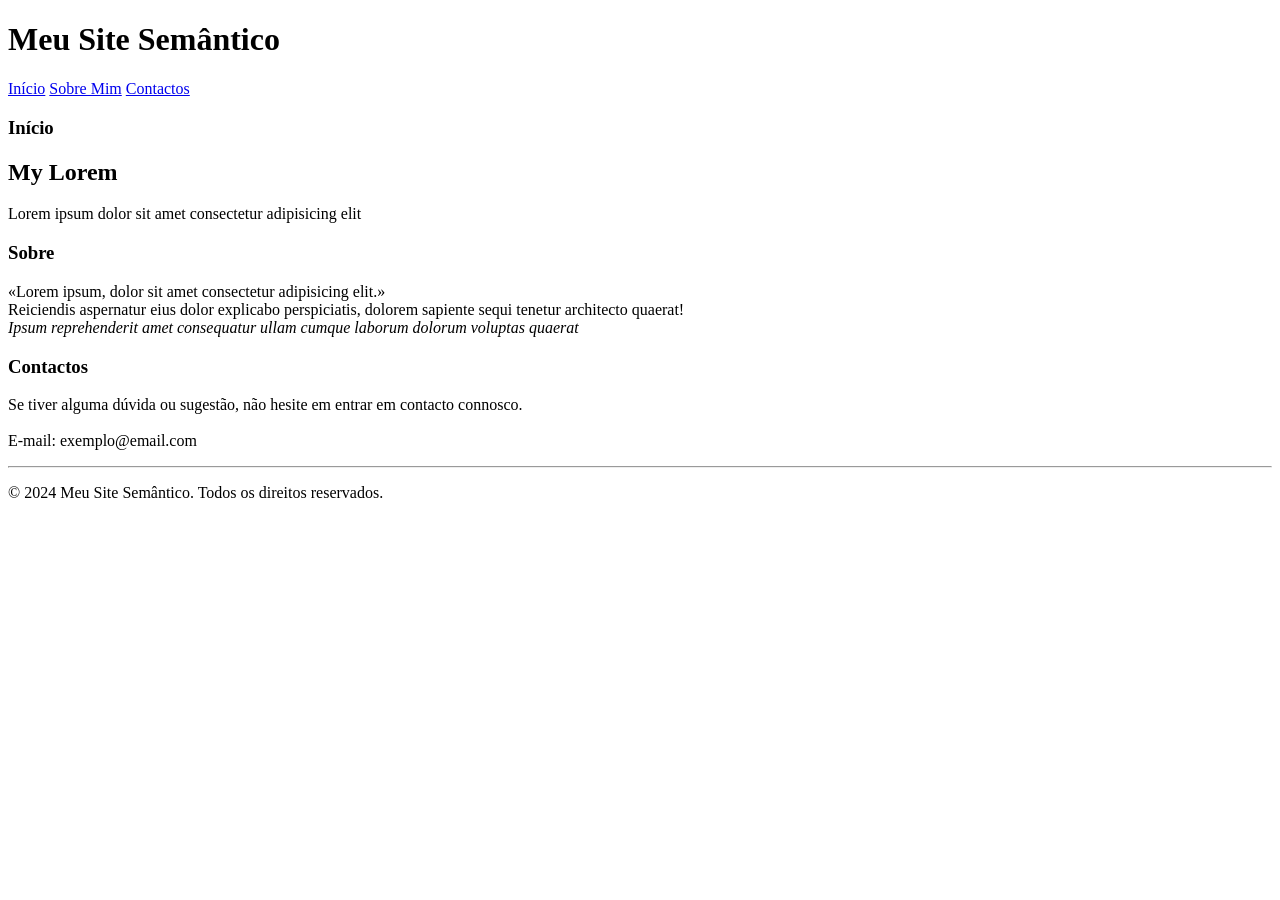
==== site-semantico/index.html @ ca9825c5 "docs: html and css course files" ====
<!DOCTYPE html>
<html lang="pt-PT">
<head>
    <meta charset="UTF-8">
    <meta name="viewport" content="width=device-width, initial-scale=1.0">
    <title>Meu Site Semântico</title>
</head>
<body>
    <header>
        <h1>Meu Site Semântico</h1>
    </header>
    <nav>
        <a href="#index">Início</a>
        <a href="#about">Sobre Mim</a>
        <a href="#contacts">Contactos</a>

    <section id="index">
        <h1>Início</h1>
        <h2>My Lorem</h2>
        <p>Lorem ipsum dolor sit amet consectetur adipisicing elit</p>
    </section>

    <section id="about">
        <h1>Sobre</h1>
        <p><q>Lorem ipsum, dolor sit amet consectetur adipisicing elit.</q><br>
        Reiciendis aspernatur eius dolor explicabo perspiciatis, dolorem sapiente sequi tenetur architecto quaerat!<br>
        <i>Ipsum reprehenderit amet consequatur ullam cumque laborum dolorum voluptas quaerat</i>
        </p>
    </section>
    
    <section id="contacts">
        <h1>Contactos</h1>
        <p>Se tiver alguma dúvida ou sugestão, não hesite em entrar em contacto connosco.<br><br>E-mail: exemplo@email.com</p>
    </section>
    <hr>
    <footer>
        <p>© 2024 Meu Site Semântico. Todos os direitos reservados.</p>
    </footer>
</body>
</html>
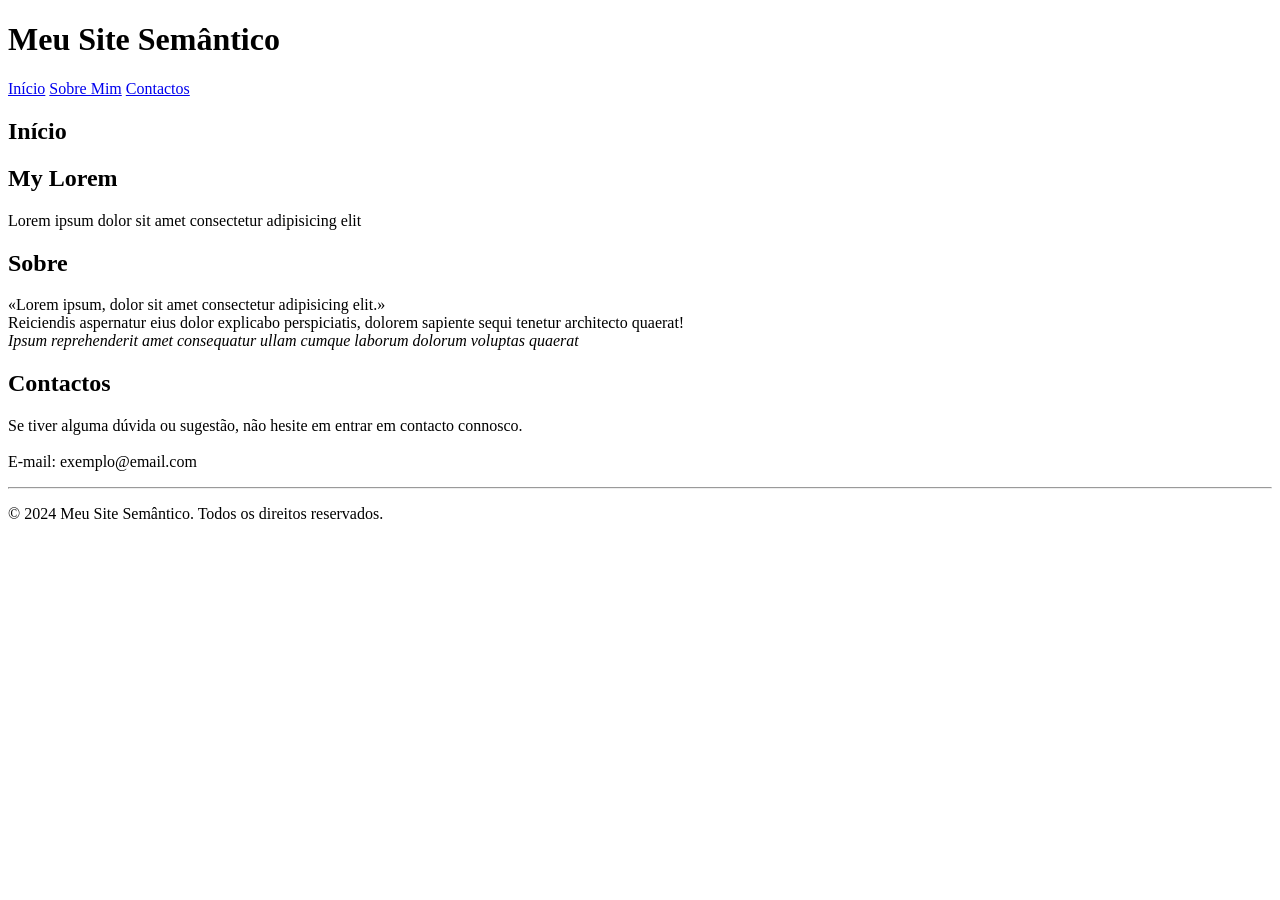
==== commit 541e6c83: "docs: html and css course files update with receita.html" ====
--- a/site-semantico/index.html
+++ b/site-semantico/index.html
@@ -13,6 +13,7 @@
         <a href="#index">Início</a>
         <a href="#about">Sobre Mim</a>
         <a href="#contacts">Contactos</a>
+    </nav>
 
     <section id="index">
         <h1>Início</h1>
